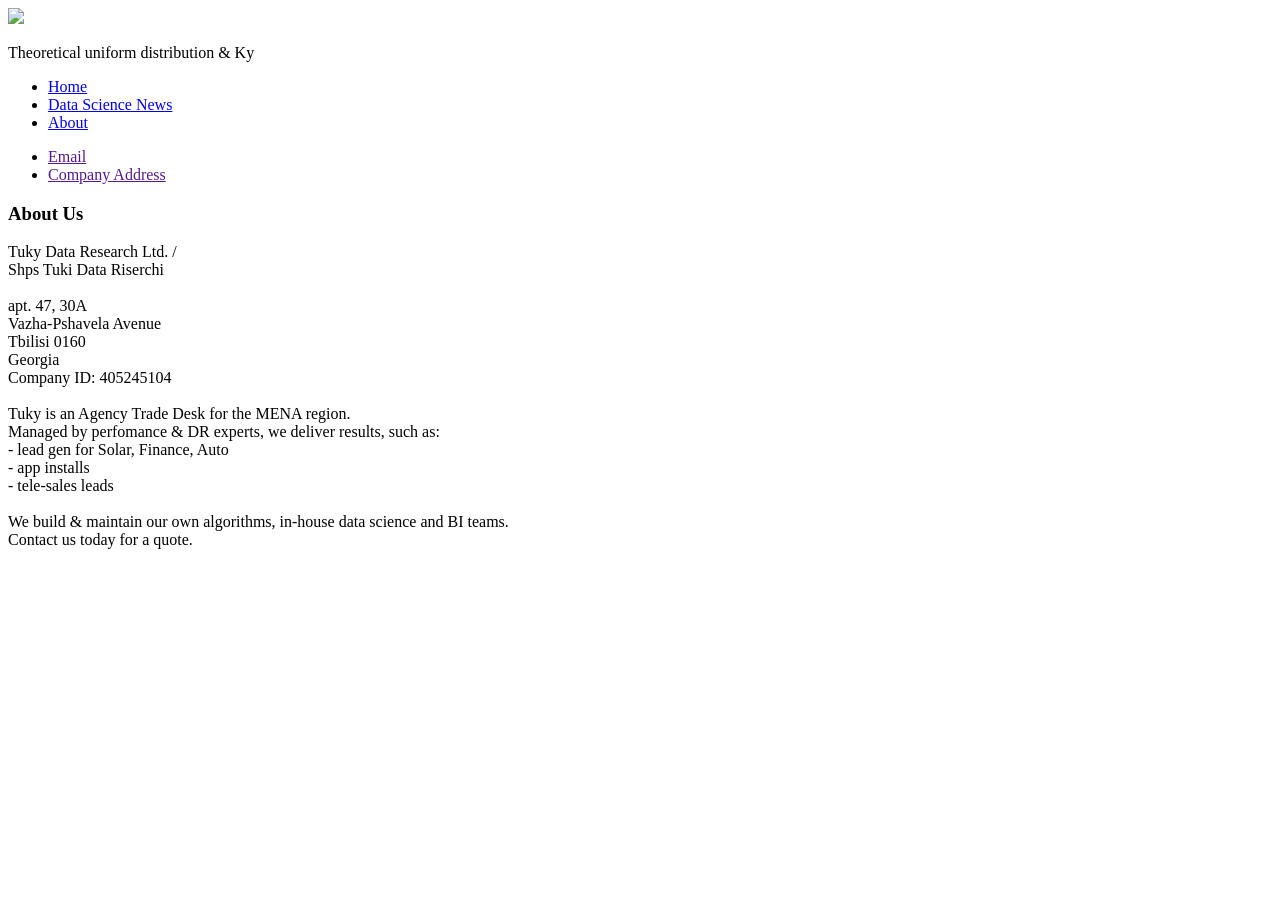
==== about.html @ 423b5895 "initial commit" ====
<!DOCTYPE html>
<html lang="en" class="no-js">
	<head>
		<meta charset="UTF-8" />
		<meta name="viewport" content="width=device-width, initial-scale=1">
		<title>Tuky Software development</title>
		<meta name="description" content="Data modeling and ai research" />
		<meta name="keywords" content="ai, ML, data modeling, data science" />
		<meta name="author" content="Tuky.net" />
		<link rel="shortcut icon" href="favicon.ico">
		<link href="https://fonts.googleapis.com/css?family=Barlow:400,500,700|Vidaloka" rel="stylesheet">
		<link rel="stylesheet" type="text/css" href="css/base.css" />
		<link rel="stylesheet" type="text/css" href="css/demo5.css" />
		<link rel="stylesheet" type="text/css" href="pater/pater.css" />
		<script>document.documentElement.className="js";var supportsCssVars=function(){var e,t=document.createElement("style");return t.innerHTML="root: { --tmp-var: bold; }",document.head.appendChild(t),e=!!(window.CSS&&window.CSS.supports&&window.CSS.supports("font-weight","var(--tmp-var)")),t.parentNode.removeChild(t),e};supportsCssVars()||alert("Please view this demo in a modern browser that supports CSS Variables.");</script>
	</head>
	<body class="demo-5">
		<main>
			<div class="content content--fixed">
			
				<header class="codrops-header">
					<a href="/">
            <img src="img/logo.png"  class="codrops-header__title">
          </a>
						<p>Theoretical uniform distribution & Ky</p>
					
				</header>
				
				<nav class="codrops-links header-links">
					<ul>
            <li><a href="/">Home</a></li>
						<li><a href="news.html">Data Science News</a></li>
						<li><a href="about.html">About</a></li>
					</ul>
				</nav>
				<footer>
					<nav class="codrops-links">
						<ul>
							<li><a href="">Email</a></li>
							<li><a href="">Company Address</a></li>
						</ul>
					</nav>
				</footer>
			</div>

			<div class="content main">
				<div class="content__inner">
					<h3 class="content__subtitle">About Us</h2>
				</div>
<p>Tuky Data Research Ltd. / <br>
Shps Tuki Data Riserchi<br>
<br>
apt. 47, 30A<br>
Vazha-Pshavela Avenue<br>
Tbilisi 0160<br>
Georgia<br>
Company ID: 405245104
<br>
<br>
Tuky is an Agency Trade Desk for the MENA region.<br>
Managed by perfomance & DR experts, we deliver results, such as:<br>
- lead gen for Solar, Finance, Auto<br>
- app installs<br>
- tele-sales leads<br>
<br>
We build & maintain our own algorithms, in-house data science and BI teams.
<br>
Contact us today for a quote.

</p>
			</div>

		</main>
		<script src="js/demo.js"></script>
		<script src="js/three.min.js"></script>
		<script src="js/perlin.js"></script>
		<script src="js/TweenMax.min.js"></script>
		<script src="js/demo5.js"></script>
	</body>
</html>
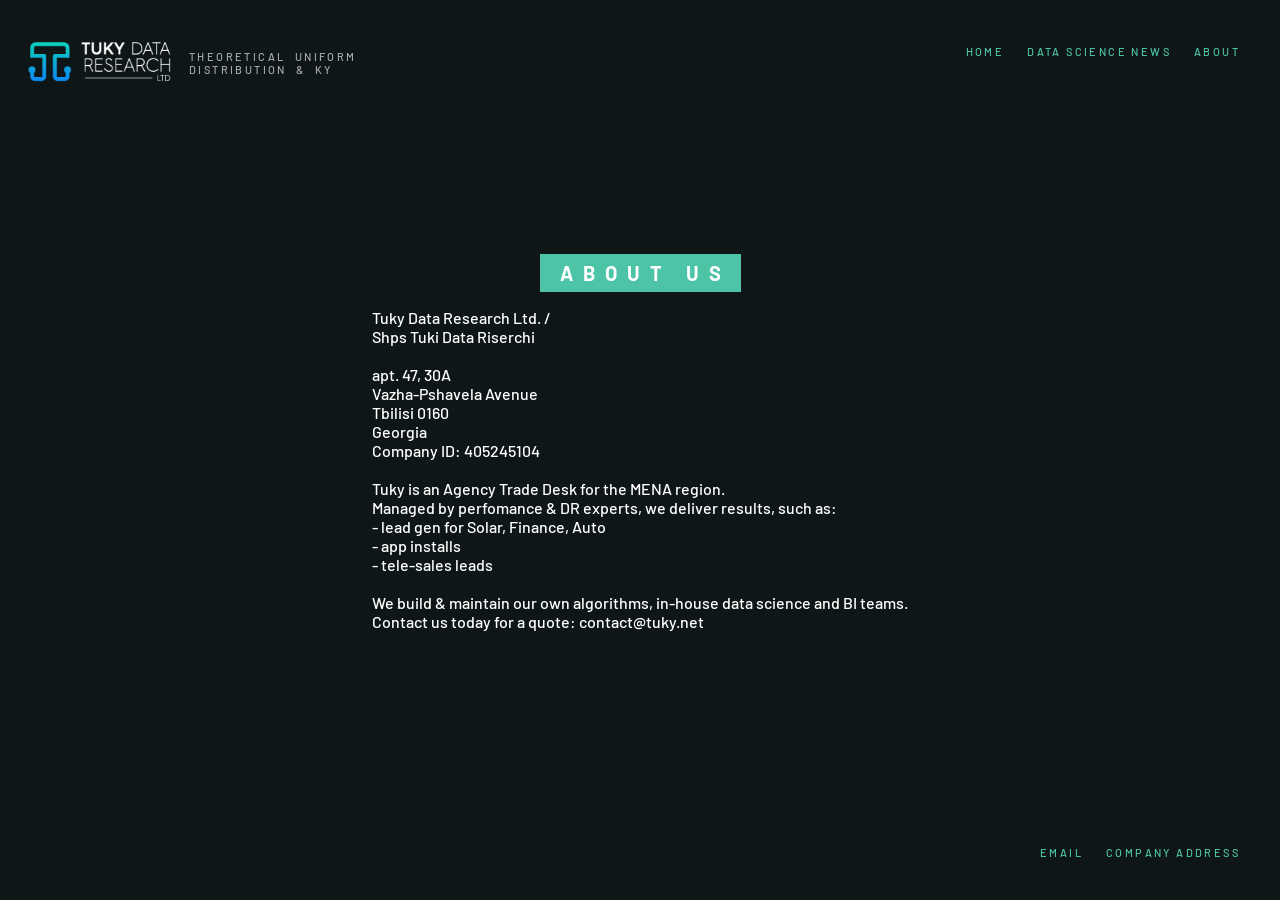
==== commit b876c35f: "Update about.html" ====
--- a/about.html
+++ b/about.html
@@ -65,7 +65,7 @@
 <br>
 We build & maintain our own algorithms, in-house data science and BI teams.
 <br>
-Contact us today for a quote.
+Contact us today for a quote: contact@tuky.net
 
 </p>
 			</div>
--- a/css/base.css
+++ b/css/base.css
@@ -0,0 +1,340 @@
+article,aside,details,figcaption,figure,footer,header,hgroup,main,nav,section,summary{display:block;}audio,canvas,video{display:inline-block;}audio:not([controls]){display:none;height:0;}[hidden]{display:none;}html{font-family:sans-serif;-ms-text-size-adjust:100%;-webkit-text-size-adjust:100%;}body{margin:0;}a:focus{outline:thin dotted;}a:active,a:hover{outline:0;}h1{font-size:2em;margin:0.67em 0;}abbr[title]{border-bottom:1px dotted;}b,strong{font-weight:bold;}dfn{font-style:italic;}hr{-moz-box-sizing:content-box;box-sizing:content-box;height:0;}mark{background:#ff0;color:#000;}code,kbd,pre,samp{font-family:monospace,serif;font-size:1em;}pre{white-space:pre-wrap;}q{quotes:"\201C" "\201D" "\2018" "\2019";}small{font-size:80%;}sub,sup{font-size:75%;line-height:0;position:relative;vertical-align:baseline;}sup{top:-0.5em;}sub{bottom:-0.25em;}img{border:0;}svg:not(:root){overflow:hidden;}figure{margin:0;}fieldset{border:1px solid #c0c0c0;margin:0 2px;padding:0.35em 0.625em 0.75em;}legend{border:0;padding:0;}button,input,select,textarea{font-family:inherit;font-size:100%;margin:0;}button,input{line-height:normal;}button,select{text-transform:none;}button,html input[type="button"],input[type="reset"],input[type="submit"]{-webkit-appearance:button;cursor:pointer;}button[disabled],html input[disabled]{cursor:default;}input[type="checkbox"],input[type="radio"]{box-sizing:border-box;padding:0;}input[type="search"]{-webkit-appearance:textfield;-moz-box-sizing:content-box;-webkit-box-sizing:content-box;box-sizing:content-box;}input[type="search"]::-webkit-search-cancel-button,input[type="search"]::-webkit-search-decoration{-webkit-appearance:none;}button::-moz-focus-inner,input::-moz-focus-inner{border:0;padding:0;}textarea{overflow:auto;vertical-align:top;}table{border-collapse:collapse;border-spacing:0;}
+*,
+*::after,
+*::before {
+	box-sizing: border-box;
+}
+
+html {
+	background: #000;
+}
+
+body {
+	font-family: 'Barlow', Helvetica, Arial, sans-serif;
+	font-weight: 500;
+	min-height: 100vh;
+	color: #57585c;
+	color: var(--color-text);
+	background-color: #000;
+	background-color: #0F1617;
+	-webkit-font-smoothing: antialiased;
+	-moz-osx-font-smoothing: grayscale;
+}
+
+/* Fade effect */
+.js body {
+	opacity: 0;
+	transition: opacity 0.6s;
+}
+
+.js body.render {
+	opacity: 1;
+}
+
+a {
+	text-decoration: none;
+	color: var(--color-link);
+	outline: none;
+}
+
+a:hover,
+a:focus {
+	color: var(--color-link-hover);
+	outline: none;
+}
+
+.hidden {
+	position: absolute;
+	overflow: hidden;
+	width: 0;
+	height: 0;
+	pointer-events: none;
+}
+
+.message {
+	position: relative;
+	z-index: 100;
+	display: none;
+	padding: 1em;
+	text-align: center;
+	color: var(--color-bg);
+	background: var(--color-text);
+}
+
+/* Icons */
+.icon {
+	display: block;
+	width: 1.5em;
+	height: 1.5em;
+	margin: 0 auto;
+	fill: currentColor;
+}
+
+.icon--keyboard {
+	display: none;
+}
+
+main {
+	position: relative;
+	width: 100%;
+}
+
+.content {
+	justify-content: center;
+	display: grid;
+	align-content: center;
+	min-height: 100vh;
+	position: relative;
+	align-items: top;
+	margin: 0 auto;
+}
+.news{
+	display: block;
+	padding-top: 120px;
+}
+.dcsns-toolbar{
+	display: none;
+}
+.content--fixed {
+	position: fixed;
+	z-index: 10000;
+	top: 0;
+	left: 0;
+	display: grid;
+	align-content: space-between;
+	width: 100%;
+	max-width: none;
+	min-height: 0;
+	height: 100vh;
+	padding: 1.5em;
+	pointer-events: none;
+	grid-template-columns: 50% 50%;
+	grid-template-rows: auto  4em;
+	grid-template-areas: 'header ...'
+	'github footer-links';
+}
+
+.content--fixed a {
+	pointer-events: auto;
+}
+
+/* Header */
+.codrops-header {
+	position: relative;
+	z-index: 100;
+	display: flex;
+	flex-direction: row;
+	align-items: flex-start;
+	align-items: center;
+	align-self: start;
+	grid-area: header;
+	justify-self: start;
+	justify-content: center;
+}
+
+.codrops-header__title {
+	font-size: 1em;
+	font-weight: 500;
+	margin: 0;
+	padding: 0.75em 0;
+	max-width: 150px;
+}
+
+.codrops-header p{
+	color: #aaa;
+	max-width: 200px;
+	font-size: 11px;
+	letter-spacing: 2.4px;
+	margin: 0;
+	text-transform: uppercase;
+	word-spacing: 5px;
+	padding-left: 15px;
+}
+
+.info {
+	margin: 0 0 0 1.25em;
+	color: var(--color-info);
+}
+
+.github {
+	display: block;
+	align-self: end;
+	grid-area: github;
+	justify-self: start;
+}
+
+.demos {
+	position: relative;
+	display: block;
+	align-self: end;
+	text-align: center;
+	grid-area: demos;
+}
+
+.demo {
+	margin: 0 0.15em;
+}
+
+.demo:hover,
+.demo:focus {
+	opacity: 0.5;
+}
+
+.demo span {
+	white-space: nowrap;
+	text-transform: lowercase;
+	pointer-events: none;
+}
+
+.demo span::before {
+	content: '#';
+}
+
+a.demo--current {
+	pointer-events: none;
+	color: var(--color-link-hover);
+}
+
+/* Top Navigation Style */
+.codrops-links {
+	position: relative;
+	display: flex;
+	justify-content: flex-end;
+	margin: 0 1em 0 0;
+	text-align: center;
+	white-space: nowrap;
+}
+.codrops-links li{
+		display: inline-block;
+    padding-left: 20px;
+    text-transform: uppercase;
+    font-size: 11px;
+    letter-spacing: 2.4px;
+    color: #4dc4a8;
+}
+
+.codrops-icon {
+	display: inline-block;
+	margin: 0.15em;
+	padding: 0.25em;
+}
+
+/* Canvas positions */
+.content__inner {
+	grid-area: 1 / 1 / 1 / 1;
+	position: relative;
+	display: flex;
+	flex-direction: column;
+	align-items: center;
+	justify-content: center;
+	align-content: center;
+}
+
+.scene {
+	position: absolute;
+}
+
+.scene--left {
+	width: 100vmin;
+	height: 100vmin;
+	transform: translate3d(-50vmin,0,0);
+}
+
+.scene--full {
+	width: 100%;
+	height: 100vh;
+}
+
+.scene--up {
+	height: 150vmin;
+	width: 150vmin;
+	top: -50vh;
+	left: 50%;
+	margin-left: -75vmin;
+}
+footer{
+	grid-area: footer-links;
+    align-items: flex-end;
+    justify-content: flex-end;
+    display: flex;
+}
+
+@media screen and (min-width: 55em) {
+	.icon--keyboard {
+		position: absolute;
+		right: 0.55em;
+		bottom: -30%;
+		display: block;
+		width: 54px;
+		height: 46px;
+		fill: var(--color-link);
+	}
+	.demos {
+		display: flex;
+		padding-right: 80px;
+		justify-self: end;
+	}
+	.demo {
+		display: block;
+		width: 17px;
+		height: 17px;
+		margin: 0 4px;
+		border-radius: 50%;
+		background: var(--color-link);
+	}
+	a.demo--current {
+		background: var(--color-link-hover);
+	}
+	.demo span {
+		line-height: 1;
+		position: absolute;
+		right: 100%;
+		display: none;
+		margin: 0 1em 0 0;
+	}
+	.demo--current span {
+		display: block;
+	}
+}
+
+@media screen and (max-width: 55em) {
+	.codrops-header p{
+		max-width: 100%;
+	}
+	.message {
+		/* display: block; */
+	}
+	.content {
+		flex-direction: column;
+		height: auto;
+	}
+	.content--fixed {
+		position: relative;
+		z-index: 1000;
+		display: block;
+		padding: 0.85em;
+	}
+	.content:not(.content--fixed) {
+		margin-bottom: 6em;
+	}
+	.codrops-header {
+		flex-direction: column;
+		align-items: center;
+	}
+	.codrops-header__title {
+		font-weight: bold;
+		padding-bottom: 0.25em;
+		text-align: center;
+	}
+
+	.info {
+		margin: 0;
+	}
+	.github {
+		display: block;
+		margin: 1em auto;
+	}
+	.codrops-links {
+		margin: 0;
+	}
+}
--- a/css/demo5.css
+++ b/css/demo5.css
@@ -0,0 +1,67 @@
+.demo-5 {
+	--color-text: #fff;
+	--color-bg: #0F1617;
+	--color-link: #4dc4a8;
+	--color-link-hover: #4dc4a8;
+	--color-info: #ac1122;
+	--color-title: #fff;
+	--color-subtitle: #fff;
+    --color-subtitle-bg: #4dc4a8;
+}
+
+.content__title {
+	font-size: 10vw;
+	font-weight: normal;
+	color: var(--color-title);
+	text-align: center;
+	margin: 0;
+	pointer-events: none;
+}
+
+.content__subtitle {
+	font-size: 1.25em;
+	background: var(--color-subtitle-bg);
+	color: var(--color-subtitle);
+	padding: 0.45em 0.5em;
+	line-height: 1;
+	margin: 0;
+	letter-spacing: 0.5em;
+	text-indent: 0.5em;
+	font-weight: bold;
+	text-transform: uppercase;
+}
+
+.modern.dark .stream li{
+	padding: 20px;
+	cursor: pointer;
+}
+.modern.dark .stream li:hover{
+	transition: .3s ease-in-out all;
+	background: #00a37d;
+}
+.modern .stream li .inner {
+	padding: 0;
+	display: flex;
+	flex-direction: column;
+	justify-content: space-between;
+	width: 100%;
+	height: 100%;
+}
+
+.modern .stream li .inner h2{
+	color: white;
+	font-family: Arial, Helvetica, sans-serif;
+}
+.modern .stream li .inner .__date{
+	color: #ccc;
+
+}
+
+@media screen and (max-width: 55em) {
+	.content__title {
+		font-size: 3.5em;
+	}
+	.content__subtitle {
+		font-size: 0.85em;
+	}
+}
--- a/pater/pater.css
+++ b/pater/pater.css
@@ -0,0 +1,105 @@
+.pater {
+	font-family: -apple-system, BlinkMacSystemFont, 'Segoe UI', Helvetica, Arial, sans-serif !important;
+	position: fixed;
+	z-index: 1000;
+	right: 0;
+	bottom: 0;
+	display: grid;
+	width: 100%;
+	padding: 1em 0;
+	text-align: left;
+	color: #fff;
+	background: #000;
+}
+
+.pater:hover, .pater:focus {
+	color: #fff;
+}
+
+.pater::before {
+	content: 'Our Sponsor';
+	font-size: 0.75em;
+	display: inline-block;
+	padding: 0 0 5px 10px;
+	vertical-align: middle;
+	z-index: 11;
+}
+
+.pater__img {
+	display: none;
+	background-image: url(TLD.png);
+	background-size: cover;
+}
+
+.pater__title {
+	font-size: 0.85em;
+	font-weight: normal;
+	font-weight: bold;
+	margin: 0;
+}
+
+.pater__title,
+.pater__description {
+	padding: 10px 0 0 10px;
+}
+
+.pater__description {
+	font-size: 0.85em;
+	display: none;
+	margin: 0;
+	opacity: 0;
+}
+
+@media screen and (min-width: 60em) {
+	.pater {
+		top: 0;
+		right: 0;
+		bottom: auto;
+		width: 220px;
+		margin: 0 1.5em 0 0;
+		padding: 0;
+	}
+	.pater__img {
+		display: block;
+		width: 100%;
+		position: relative;
+		z-index: 10;
+	}
+	.pater::before {
+		display: block;
+		padding: 8px;
+		position: absolute;
+		color: #aaa;
+	}
+	.pater__description {
+		display: block;
+		position: absolute;
+		top: 150px;
+		padding: 1em;
+		opacity: 1;
+		transform: translate3d(0,-100%,0);
+		transition: transform 0.3s;
+	}
+	.pater:hover .pater__description {
+		transform: translate3d(0,0,0);
+	}
+	.pater__title {
+		padding: 1em;
+		font-size: 0.85em;
+		font-weight: 700;
+		transition: opacity 0.5s;
+	}
+	.pater:hover .pater__title {
+		opacity: 0;
+	}
+	.pater__description,
+	.pater__title {
+		background: var(--bg-ad);
+	}
+	.demo-1 { --bg-ad: #171616; }
+	.demo-2 { --bg-ad: #0f2e5c; }
+	.demo-3 { --bg-ad: #4a8c98; }
+	.demo-4 { --bg-ad: #000; }
+	.demo-5 { --bg-ad: #000; }
+	.demo-6 { --bg-ad: #171616; }
+}
